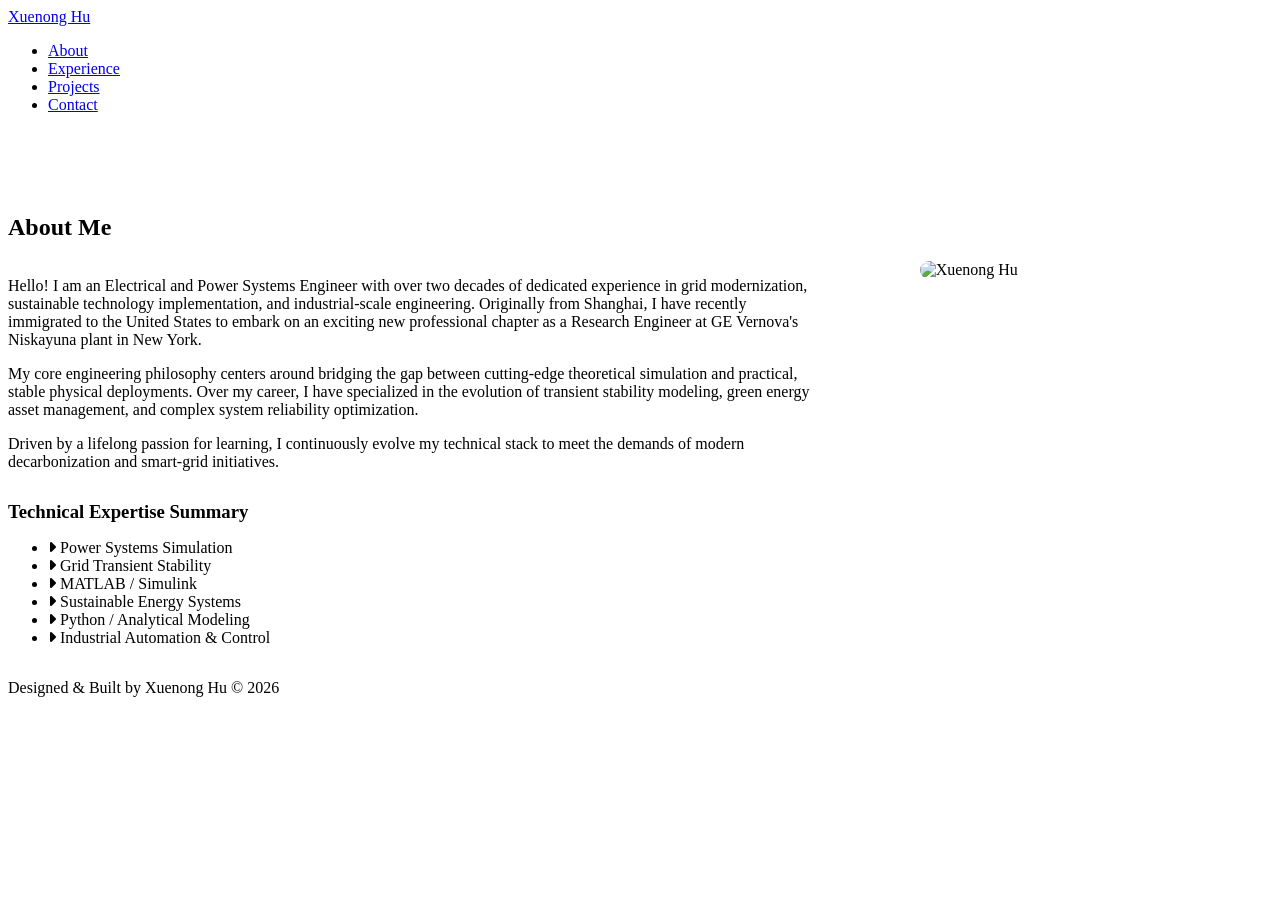
==== about.html @ bf757fcb "Add files via upload" ====
<!DOCTYPE html>
<html lang="en">
<head>
    <meta charset="UTF-8">
    <meta name="viewport" content="width=device-width, initial-scale=1.0">
    <title>About | Xuenong Hu</title>
    <link rel="stylesheet" href="style.css">
    <link rel="stylesheet" href="https://cdnjs.cloudflare.com/ajax/libs/font-awesome/6.4.0/css/all.min.css">
</head>
<body>

    <nav class="navbar">
        <div class="nav-container">
            <a href="index.html" class="nav-logo">Xuenong Hu</a>
            <ul class="nav-menu" id="nav-menu">
                <li><a href="about.html" class="nav-link">About</a></li>
                <li><a href="experience.html" class="nav-link">Experience</a></li>
                <li><a href="projects.html" class="nav-link">Projects</a></li>
                <li><a href="index.html#contact" class="nav-link">Contact</a></li>
            </ul>
        </div>
    </nav>

    <main class="section" style="margin-top: 100px;">
        <h2 class="section-title">About Me</h2>
        <div class="about-container" style="display: flex; gap: 50px; align-items: flex-start; flex-wrap: wrap;">
            
            <div class="about-text" style="flex: 2; min-width: 300px;">
                <p>Hello! I am an Electrical and Power Systems Engineer with over two decades of dedicated experience in grid modernization, sustainable technology implementation, and industrial-scale engineering. Originally from Shanghai, I have recently immigrated to the United States to embark on an exciting new professional chapter as a Research Engineer at GE Vernova's Niskayuna plant in New York.</p>
                
                <p>My core engineering philosophy centers around bridging the gap between cutting-edge theoretical simulation and practical, stable physical deployments. Over my career, I have specialized in the evolution of transient stability modeling, green energy asset management, and complex system reliability optimization.</p>
                
                <p>Driven by a lifelong passion for learning, I continuously evolve my technical stack to meet the demands of modern decarbonization and smart-grid initiatives.</p>

                <h3 style="color: var(--white); margin: 30px 0 15px 0;">Technical Expertise Summary</h3>
                <ul class="skills-list">
                    <li><i class="fas fa-caret-right"></i> Power Systems Simulation</li>
                    <li><i class="fas fa-caret-right"></i> Grid Transient Stability</li>
                    <li><i class="fas fa-caret-right"></i> MATLAB / Simulink</li>
                    <li><i class="fas fa-caret-right"></i> Sustainable Energy Systems</li>
                    <li><i class="fas fa-caret-right"></i> Python / Analytical Modeling</li>
                    <li><i class="fas fa-caret-right"></i> Industrial Automation & Control</li>
                </ul>
            </div>

            <div class="about-image" style="flex: 1; min-width: 250px; display: flex; justify-content: center;">
                <img src="headshot.jpg" alt="Xuenong Hu" style="width: 100%; max-width: 300px; height: auto; object-fit: cover; border-radius: 10px; border: 2px solid var(--accent); box-shadow: 0 10px 30px -15px rgba(2,12,27,0.7);">
            </div>

        </div>
    </main>

    <footer>
        <p>Designed & Built by Xuenong Hu &copy; 2026</p>
    </footer>
</body>
</html>
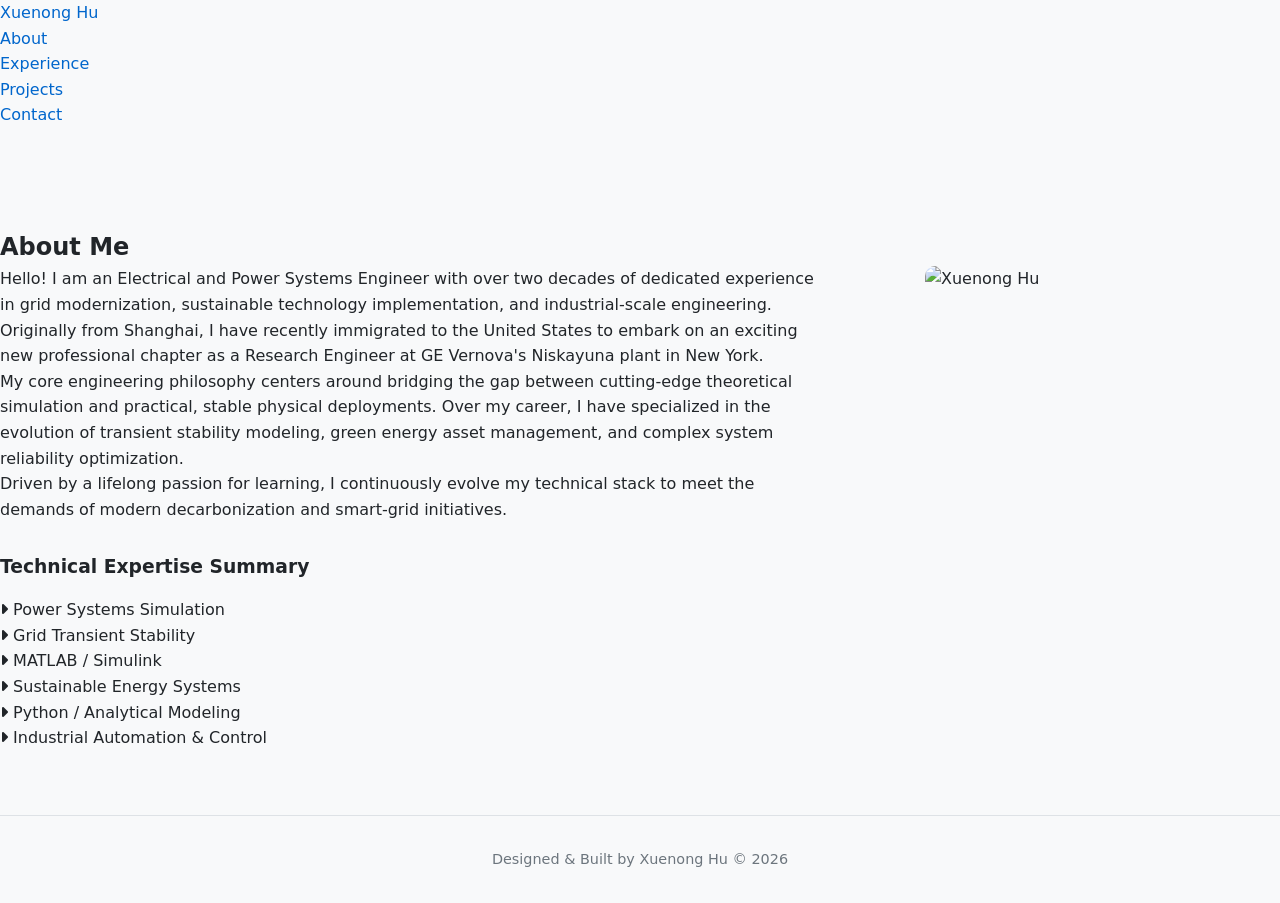
==== commit 60413bfa: "Update about.html" ====
--- a/about.html
+++ b/about.html
@@ -54,4 +54,4 @@
         <p>Designed & Built by Xuenong Hu &copy; 2026</p>
     </footer>
 </body>
-</html>+</html>
--- a/style.css
+++ b/style.css
@@ -0,0 +1,177 @@
+/* ==========================================================================
+   Variables & Theming
+   ========================================================================== */
+:root {
+    --bg-color: #f8f9fa;
+    --text-color: #212529;
+    --text-muted: #6c757d;
+    --accent-color: #0066cc; /* Academic Blue */
+    --card-bg: #ffffff;
+    --border-color: #dee2e6;
+    --transition-speed: 0.3s;
+}
+
+[data-theme="dark"] {
+    --bg-color: #0f141c;
+    --text-color: #e4e6eb;
+    --text-muted: #a0aab4;
+    --accent-color: #38bdf8; /* Cyber Blue */
+    --card-bg: #1e2530;
+    --border-color: #2d3748;
+}
+
+/* ==========================================================================
+   Reset & Base Styles
+   ========================================================================== */
+* {
+    margin: 0;
+    padding: 0;
+    box-sizing: border-box;
+}
+
+body {
+    font-family: system-ui, -apple-system, BlinkMacSystemFont, 'Segoe UI', Roboto, Oxygen, Ubuntu, Cantarell, sans-serif;
+    background-color: var(--bg-color);
+    color: var(--text-color);
+    line-height: 1.6;
+    transition: background-color var(--transition-speed), color var(--transition-speed);
+}
+
+a {
+    color: var(--accent-color);
+    text-decoration: none;
+    transition: opacity var(--transition-speed);
+}
+
+a:hover {
+    opacity: 0.8;
+}
+
+.container {
+    max-width: 1000px;
+    margin: 0 auto;
+    padding: 2rem;
+}
+
+/* ==========================================================================
+   Header & Navigation
+   ========================================================================== */
+header {
+    display: flex;
+    justify-content: space-between;
+    align-items: center;
+    padding: 1.5rem 0;
+    border-bottom: 1px solid var(--border-color);
+}
+
+nav .nav-links {
+    display: flex;
+    list-style: none;
+    gap: 1.5rem;
+    align-items: center;
+}
+
+#theme-toggle {
+    background: none;
+    border: 1px solid var(--border-color);
+    padding: 0.5rem 0.75rem;
+    border-radius: 20px;
+    cursor: pointer;
+    color: var(--text-color);
+    font-size: 0.9rem;
+    transition: all var(--transition-speed);
+}
+
+#theme-toggle:hover {
+    background-color: var(--border-color);
+}
+
+/* ==========================================================================
+   Hero Section (Research Focus)
+   ========================================================================== */
+.hero {
+    padding: 5rem 0;
+}
+
+.hero h1 {
+    font-size: 2.5rem;
+    margin-bottom: 0.5rem;
+}
+
+.hero .typing-text {
+    font-size: 1.25rem;
+    color: var(--accent-color);
+    font-weight: 600;
+    min-height: 1.8rem; /* Prevents layout shift */
+}
+
+/* ==========================================================================
+   Sections (Publications, Projects, Experience)
+   ========================================================================== */
+section {
+    padding: 3rem 0;
+}
+
+section h2 {
+    font-size: 1.75rem;
+    margin-bottom: 1.5rem;
+    border-left: 4px solid var(--accent-color);
+    padding-left: 0.75rem;
+}
+
+.grid {
+    display: grid;
+    grid-template-columns: repeat(auto-fit, minmax(300px, 1fr));
+    gap: 1.5rem;
+}
+
+.card {
+    background-color: var(--card-bg);
+    border: 1px solid var(--border-color);
+    border-radius: 8px;
+    padding: 1.5rem;
+    transition: transform var(--transition-speed), box-shadow var(--transition-speed);
+}
+
+.card:hover {
+    transform: translateY(-4px);
+    box-shadow: 0 4px 20px rgba(0, 0, 0, 0.1);
+}
+
+/* Publication Specifics */
+.pub-authors {
+    font-size: 0.9rem;
+    color: var(--text-muted);
+    margin: 0.25rem 0;
+}
+
+.pub-venue {
+    font-style: italic;
+    font-size: 0.9rem;
+    color: var(--accent-color);
+}
+
+.tags {
+    display: flex;
+    flex-wrap: wrap;
+    gap: 0.5rem;
+    margin-top: 1rem;
+}
+
+.tag {
+    background-color: var(--border-color);
+    color: var(--text-color);
+    font-size: 0.75rem;
+    padding: 0.25rem 0.5rem;
+    border-radius: 4px;
+}
+
+/* Footer */
+footer {
+    text-align: center;
+    padding: 2rem 0;
+    margin-top: 4rem;
+    border-top: 1px solid var(--border-color);
+    color: var(--text-muted);
+    font-size: 0.9rem;
+}
